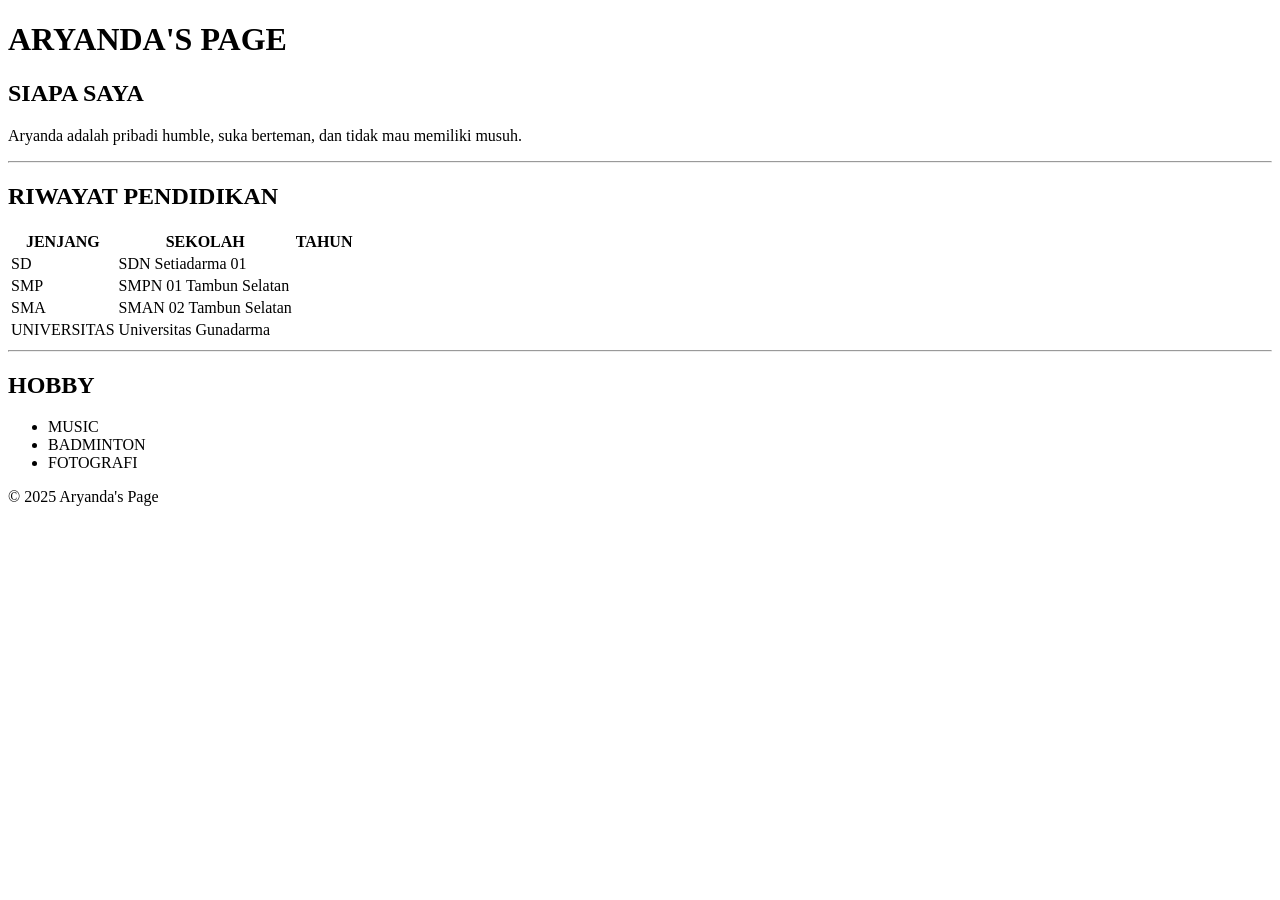
==== index.html @ a684afc8 "menambahkan html" ====
<!DOCTYPE html>
<html lang="id">
<head>
    <meta charset="UTF-8">
    <meta name="viewport" content="width=device-width, initial-scale=1.0">
    <title>Aryanda's Page</title>
</head>
<body>
    <header>
        <h1>ARYANDA'S PAGE</h1>
    </header>

    <main>
        <section id="profil">
            <h2>SIAPA SAYA</h2>
            <p>Aryanda adalah pribadi humble, suka berteman, dan tidak mau memiliki musuh.</p>
        </section>

        <hr>

        <section id="pendidikan">
            <h2>RIWAYAT PENDIDIKAN</h2>

        <table>
            <thead>
                <tr>
                    <th>JENJANG</th>
                    <th>SEKOLAH</th>
                    <th>TAHUN</th>
                </tr>
            </thead>
            <tbody>
                <tr>
                    <td>SD</td>
                    <td>SDN Setiadarma 01</td>
                    <td></td>
                </tr>
                <tr>
                    <td>SMP</td>
                    <td>SMPN 01 Tambun Selatan</td>
                    <td></td>
                </tr>
                <tr>
                    <td>SMA</td>
                    <td>SMAN 02 Tambun Selatan</td>
                    <td></td>
                </tr>
                <tr>
                    <td>UNIVERSITAS</td>
                    <td>Universitas Gunadarma</td>
                    <td></td>
                </tr>
            </tbody>
        </table>
    </section>

    <hr>

    <section id="hobi">
        <h2>HOBBY</h2>

        <ul>
            <li>MUSIC</li>
            <li>BADMINTON</li>
            <li>FOTOGRAFI</li>
        </ul>
    </section>
    </main>

    <footer>
        <p>&copy; 2025 Aryanda's Page</p>
    </footer>

    
</body>
</html>
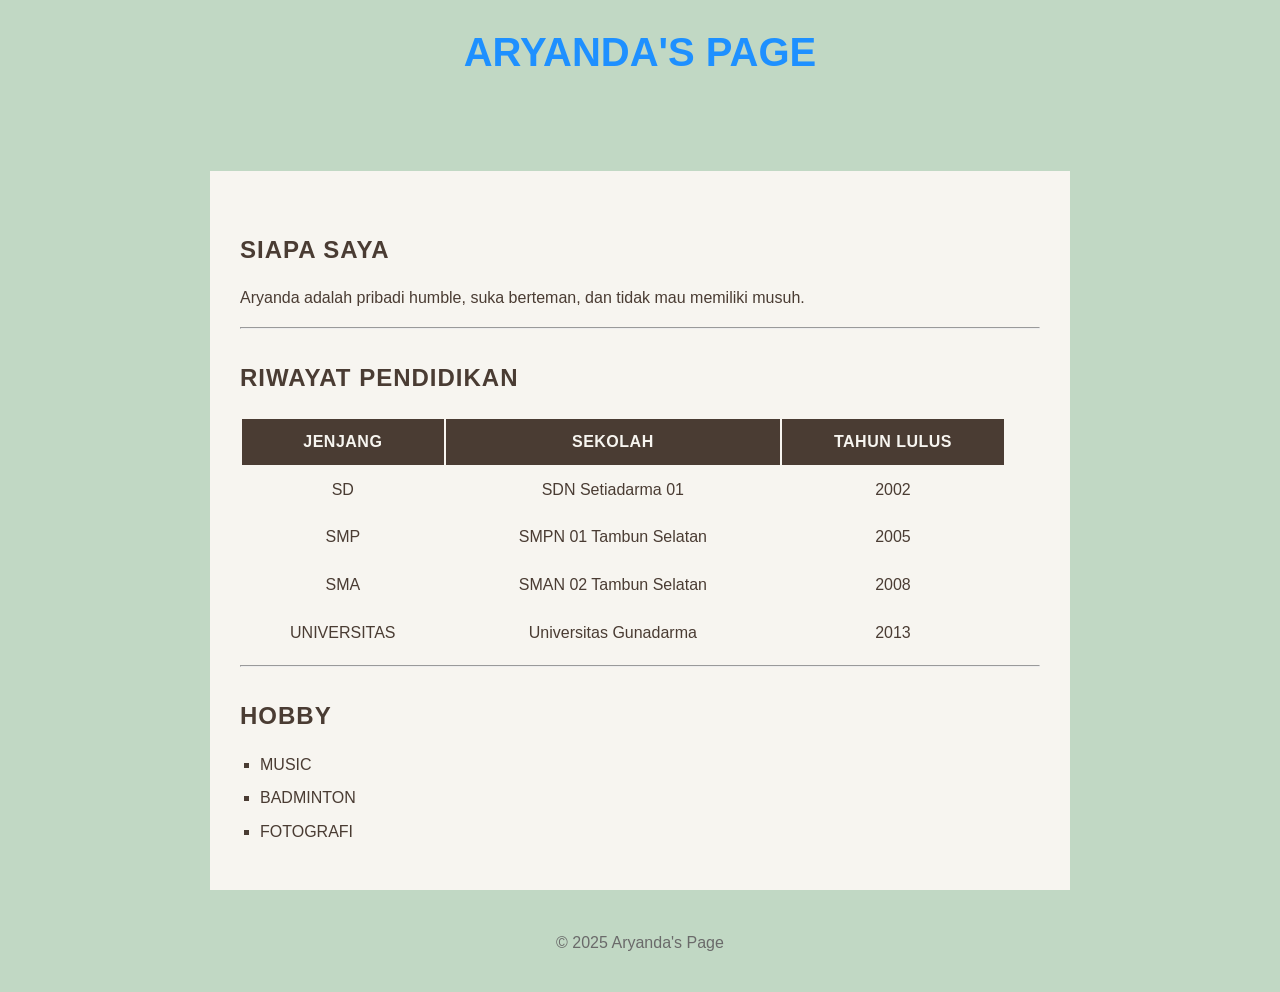
==== commit bd0077e6: "edit kode html, penambahan style.css" ====
--- a/index.html
+++ b/index.html
@@ -1,5 +1,6 @@
 <!DOCTYPE html>
 <html lang="id">
+    <link rel="stylesheet" href="style.css">
 <head>
     <meta charset="UTF-8">
     <meta name="viewport" content="width=device-width, initial-scale=1.0">
@@ -26,29 +27,34 @@
                 <tr>
                     <th>JENJANG</th>
                     <th>SEKOLAH</th>
-                    <th>TAHUN</th>
+                    <th>TAHUN LULUS</th>
                 </tr>
             </thead>
             <tbody>
                 <tr>
                     <td>SD</td>
                     <td>SDN Setiadarma 01</td>
+                    <td>2002</td>
                     <td></td>
                 </tr>
                 <tr>
                     <td>SMP</td>
                     <td>SMPN 01 Tambun Selatan</td>
+                    <td>2005</td>
                     <td></td>
                 </tr>
                 <tr>
                     <td>SMA</td>
                     <td>SMAN 02 Tambun Selatan</td>
+                    <td>2008</td>
                     <td></td>
                 </tr>
                 <tr>
                     <td>UNIVERSITAS</td>
                     <td>Universitas Gunadarma</td>
+                    <td>2013</td>
                     <td></td>
+    
                 </tr>
             </tbody>
         </table>
--- a/style.css
+++ b/style.css
@@ -0,0 +1,77 @@
+body {
+    font-family: Arial, Helvetica, sans-serif;
+    background-color: #c1d8c4;
+    color: #4a3c33;
+    margin: 0;
+    padding: 20px;
+    line-height: 1.6;
+}
+
+main {
+    max-width: 800px;
+    margin: 40px auto;
+    padding: 30px;
+    background-color: #f7f5f0;
+    box-shadow: 0 4px 8px rgba(0,0,0,0.1)
+    border-radius: 10px;
+}
+
+header {
+    text-align: center;
+    padding-bottom: 20px;
+}
+
+h1 {
+    font-size:2.5em;
+    color: #1e90ff;
+    border-bottom: 4px solid (#1e90ff);
+    display: inline-block;
+    padding_bottom: 5px;
+    margin-top: 0;
+}
+
+h2 {
+    font-size: 1.5em;
+    color: #4a3c33;
+    margin-top: 30px;
+    margin-bottom: 15px;
+    text-transform: uppercase;
+    letter-spacing: 1px;
+}
+
+table {
+    width: 100%;
+    border_collapse: collapse;
+    margin-top: 20px;
+}
+
+th, td {
+    border: 2px solid (#4a3c33);
+    padding: 10px;
+    text-align: center;
+}
+
+thead, th {
+    background-color: #4a3c33;
+    color: #f7f5f0;
+    font-weight: bold;
+    text-transform: uppercase;
+    letter-spacing: 0.5px;
+}
+
+ul {
+    list-style-type: square;
+    padding-left: 20px;
+}
+
+li {
+    margin-bottom: 8px;
+}
+
+footer {
+    text-align:center;
+    margin-top: 40px;
+    padding: 10 px
+    font-size: 0.9em;
+    color: #6a6a6a;
+}
